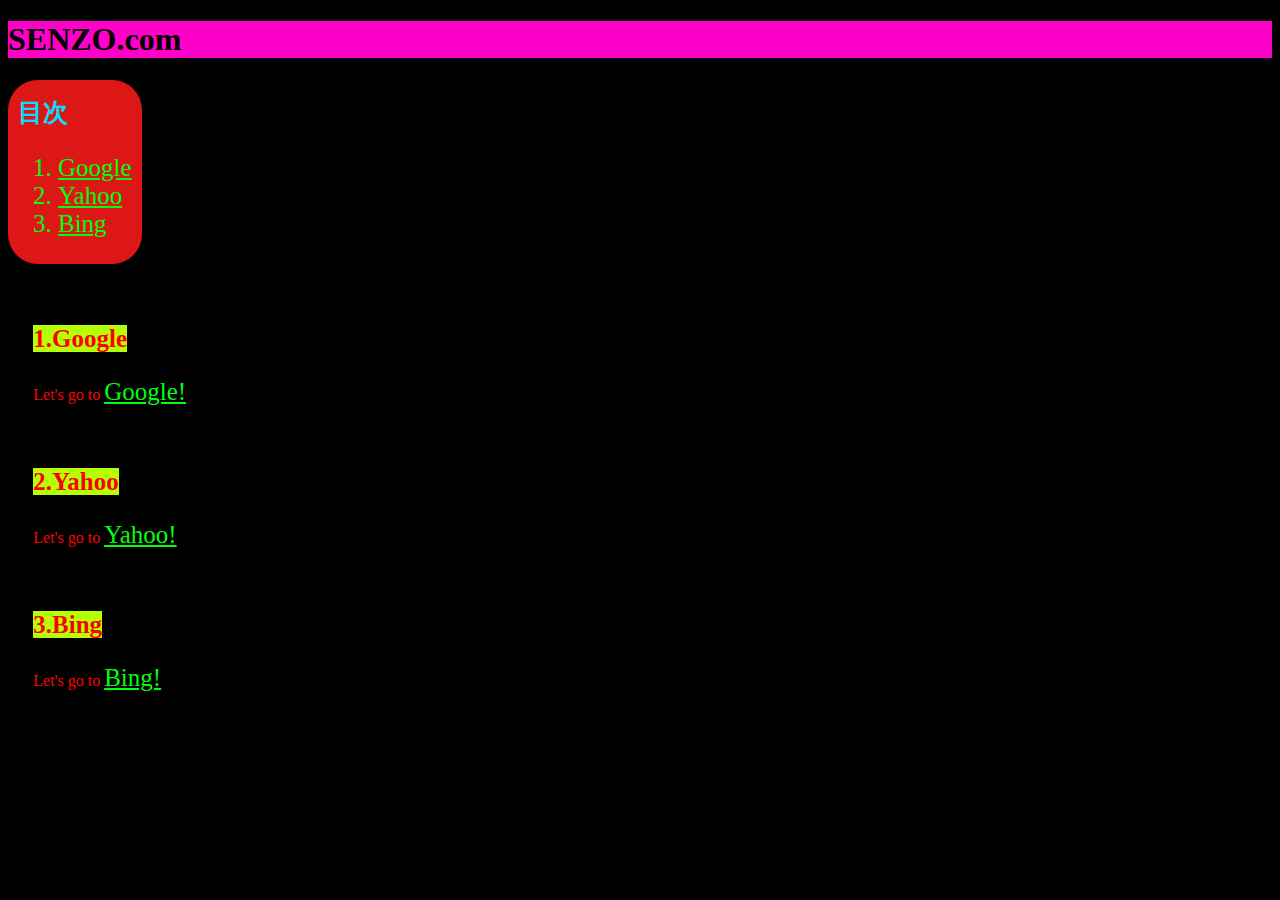
==== test1.html @ e13228e3 "Add files via upload" ====
<!DOCTYPE html>
<html lang="ja">
<head>
    <meta charset="UTF-8">
    <meta http-equiv="X-UA-Compatible" content="IE=edge">
    <meta name="viewport" content="width=device-width, initial-scale=1.0">
    <title>test1</title>
    <meta name="description" content="test1">

    <link rel="stylesheet" href="./test1.css">
</head>
<body>

    <h1 id="header">SENZO.com</h1>

    <section>
        <div class="mokuji"> <!-- span を div に変更 -->
            <h3>目次</h3>
            <ol>
                <li><a href="#target01">Google</a></li>
                <li><a href="#target02">Yahoo</a></li>
                <li><a href="#target03">Bing</a></li>
            </ol>
        </div>
    </section>
    
    
    <section id="target01" class="a1">
        <h3 ><span class="tt01">1.Google</span></h3>
        <p>Let's go to <a target="_blank" href="https://www.google.co.jp/">Google!</a></p>
    </section>

    <section id="target02" class="a1">
        <h3><span class="tt01">2.Yahoo</span></h3>
        <p>Let's go to <a target="_blank" href="https://www.yahoo.co.jp/">Yahoo!</a></p>
    </section>

    <section id="target03" class="a1">
        <h3><span class="tt01">3.Bing</span></h3>
        <p>Let's go to <a target="_blank" href="https://www.bing.com/hp?cc=jp">Bing!</a></p>
    </section>
    
</body>
</html>
---- test1.css ----
@charset "utf=8";

body{
    background-color: rgb(0, 0, 0);
}


#header{
    background-color: rgb(255, 0, 200);
}


h3{
    font-size: 25px;
    margin-top: 5%;
}


.tt01{
    background-color: rgb(180, 255, 5);
}

.mokuji {
    color: rgb(0, 225, 255);
    background-color: rgb(221, 22, 22); /* 任意の背景色 */
    padding: 10px; /* 内側に余白を追加 */
    display: inline-block; /* 内容の幅だけ背景を適用 */
    border-radius: 30px; /* 角を丸くする（オプション） */
}







.a1{
    color: red;

    margin-left: 2%;
}

li,a{
    color: rgb(0, 255, 13);
    font-size: 25px;
}
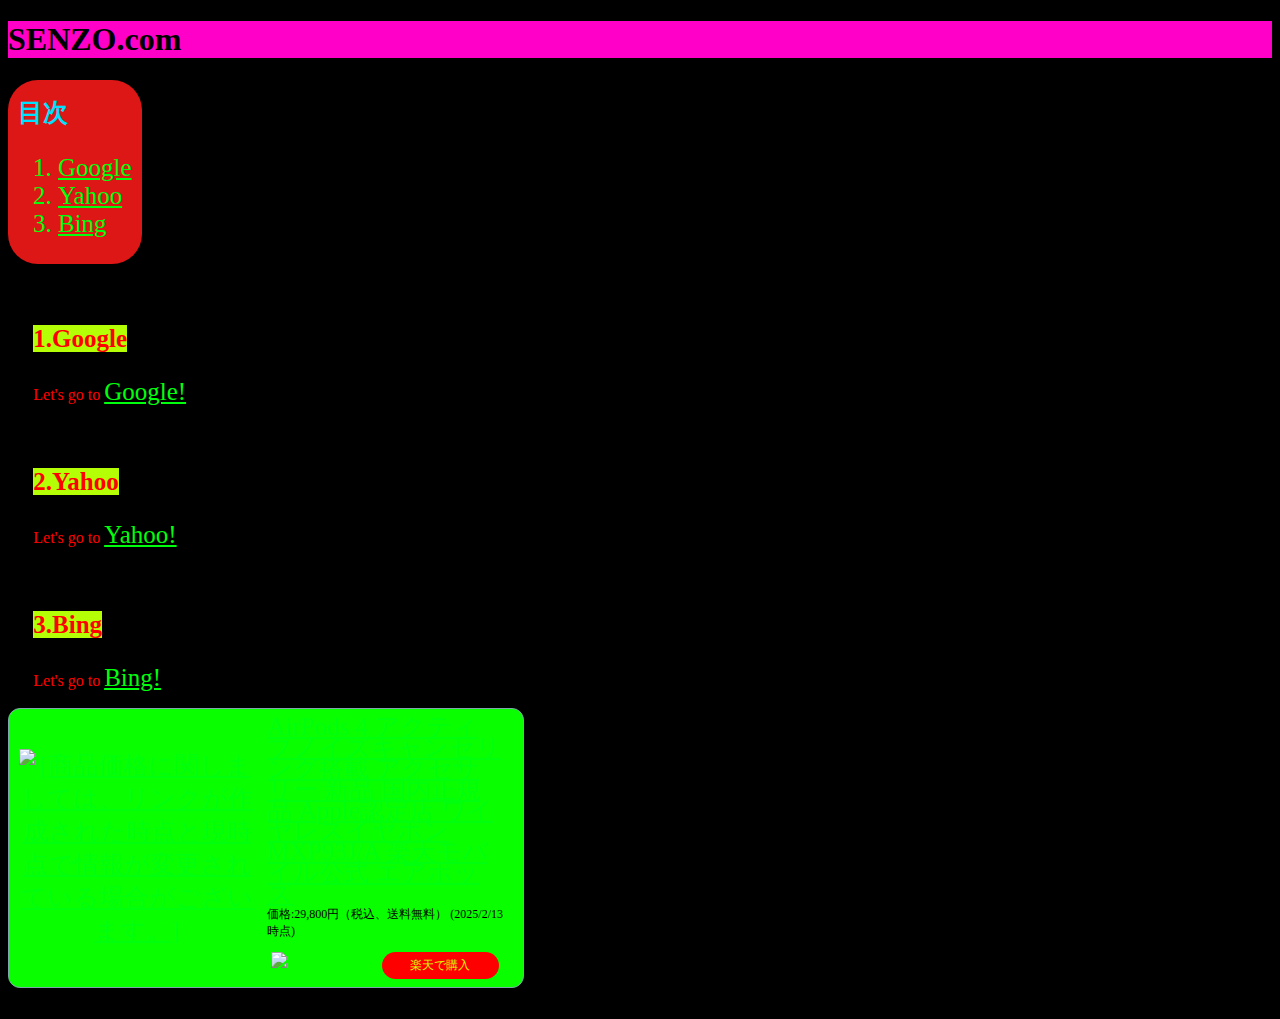
==== commit 1a5cffa1: "Add files via upload" ====
--- a/test1.html
+++ b/test1.html
@@ -17,9 +17,9 @@
         <div class="mokuji"> <!-- span を div に変更 -->
             <h3>目次</h3>
             <ol>
-                <li><a href="#target01">Google</a></li>
-                <li><a href="#target02">Yahoo</a></li>
-                <li><a href="#target03">Bing</a></li>
+                <li><a class="a2" href="#target01">Google</a></li>
+                <li><a class="a2" href="#target02">Yahoo</a></li>
+                <li><a class="a2" href="#target03">Bing</a></li>
             </ol>
         </div>
     </section>
@@ -27,18 +27,79 @@
     
     <section id="target01" class="a1">
         <h3 ><span class="tt01">1.Google</span></h3>
-        <p>Let's go to <a target="_blank" href="https://www.google.co.jp/">Google!</a></p>
+        <p>Let's go to <a class="a2" target="_blank" href="https://www.google.co.jp/">Google!</a></p>
     </section>
 
     <section id="target02" class="a1">
         <h3><span class="tt01">2.Yahoo</span></h3>
-        <p>Let's go to <a target="_blank" href="https://www.yahoo.co.jp/">Yahoo!</a></p>
+        <p>Let's go to <a class="a2" target="_blank" href="https://www.yahoo.co.jp/">Yahoo!</a></p>
     </section>
 
     <section id="target03" class="a1">
         <h3><span class="tt01">3.Bing</span></h3>
-        <p>Let's go to <a target="_blank" href="https://www.bing.com/hp?cc=jp">Bing!</a></p>
+        <p>Let's go to <a class="a2" target="_blank" href="https://www.bing.com/hp?cc=jp">Bing!</a></p>
     </section>
+
+
+
+
+
+
+    <table id="rakuten1" border="0" cellpadding="0" cellspacing="0">
+        <tr>
+            <td>
+                <div style="border:1px solid #7ea7aa;border-radius:.75rem;background-color:#09ff00;width:504px;margin:0px;padding:5px;text-align:center;overflow:hidden;">
+                <table>
+                    <tr>
+                        <td style="width:240px">
+                        <a href="https://hb.afl.rakuten.co.jp/ichiba/44d6215b.b914ddc3.44d6215c.8ba5f4d6/?pc=https%3A%2F%2Fitem.rakuten.co.jp%2Frakutenmobile-store%2Fapple-rm2409012%2F&link_type=picttext&ut=[base64]%3D%3D" target="_blank" rel="nofollow sponsored noopener" style="word-wrap:break-word;">
+                            <img src="https://hbb.afl.rakuten.co.jp/hgb/44d6215b.b914ddc3.44d6215c.8ba5f4d6/?me_id=1384677&item_id=10001619&pc=https%3A%2F%2Fthumbnail.image.rakuten.co.jp%2F%400_mall%2Frakutenmobile-store%2Fcabinet%2Fitem%2Fapple-rm2409012%2Fpht-accessory-00_3.jpg%3F_ex%3D240x240&s=240x240&t=picttext" border="0" style="margin:2px" alt="[商品価格に関しましては、リンクが作成された時点と現時点で情報が変更されている場合がございます。]" title="[商品価格に関しましては、リンクが作成された時点と現時点で情報が変更されている場合がございます。]">
+                        </a>
+                    </td>
+                    <td style="vertical-align:top;width:248px;">
+                        <p style="font-size:12px;line-height:1.4em;text-align:left;margin:0px;padding:2px 6px;word-wrap:break-word">
+                            <a href="https://hb.afl.rakuten.co.jp/ichiba/44d6215b.b914ddc3.44d6215c.8ba5f4d6/?pc=https%3A%2F%2Fitem.rakuten.co.jp%2Frakutenmobile-store%2Fapple-rm2409012%2F&link_type=picttext&ut=[base64]%3D%3D" target="_blank" rel="nofollow sponsored noopener" style="word-wrap:break-word;">
+                                AirPods 4 アクティブノイズキャンセリング搭載 アクセサリー 新品 国内正規品 Apple認定店 ワイヤレスイヤホン MXP93J/A 楽天モバイル公式 エアポッズ
+                            </a>
+                            <br>
+                            <span >価格:29,800円（税込、送料無料）</span> 
+                            <span style="color:#000000">(2025/2/13時点)</span>
+                        </p>
+                        <div style="margin:10px;">
+                            <a href="https://hb.afl.rakuten.co.jp/ichiba/44d6215b.b914ddc3.44d6215c.8ba5f4d6/?pc=https%3A%2F%2Fitem.rakuten.co.jp%2Frakutenmobile-store%2Fapple-rm2409012%2F&link_type=picttext&ut=[base64]%3D%3D" target="_blank" rel="nofollow sponsored noopener" style="word-wrap:break-word;">
+                                <img src="https://static.affiliate.rakuten.co.jp/makelink/rl.svg" 
+                                    style=
+                                        "float:left;
+                                        max-height:27px;
+                                        width:auto;
+                                        margin-top:0" >
+                            </a>
+                            <a href="https://hb.afl.rakuten.co.jp/ichiba/44d6215b.b914ddc3.44d6215c.8ba5f4d6/?pc=https%3A%2F%2Fitem.rakuten.co.jp%2Frakutenmobile-store%2Fapple-rm2409012%2F%3Fscid%3Daf_pc_bbtn&link_type=picttext&ut=[base64]" target="_blank" rel="nofollow sponsored noopener" style="word-wrap:break-word;">
+                                <div style=
+                                    "float:right;width:41%;
+                                    height:27px;
+                                    background-color:#ff0000;
+                                    color:#d9ff00!important;
+                                    font-size:12px;font-weight:500;
+                                    line-height:27px;
+                                    margin-left:1px;
+                                    padding: 0 12px;
+                                    border-radius:16px;
+                                    cursor:pointer;
+                                    text-align:center;"> 
+                                    楽天で購入 
+                                </div>
+                            </a>
+                        </div>
+                    </td>
+                    </tr>
+                </table>
+                </div>
+                <br>
+                <p style="color:#000000;font-size:12px;line-height:1.4em;margin:5px;word-wrap:break-word"></p>
+            </td>
+        </tr>
+    </table>
     
 </body>
-</html>+</html>   <!--終わり-->